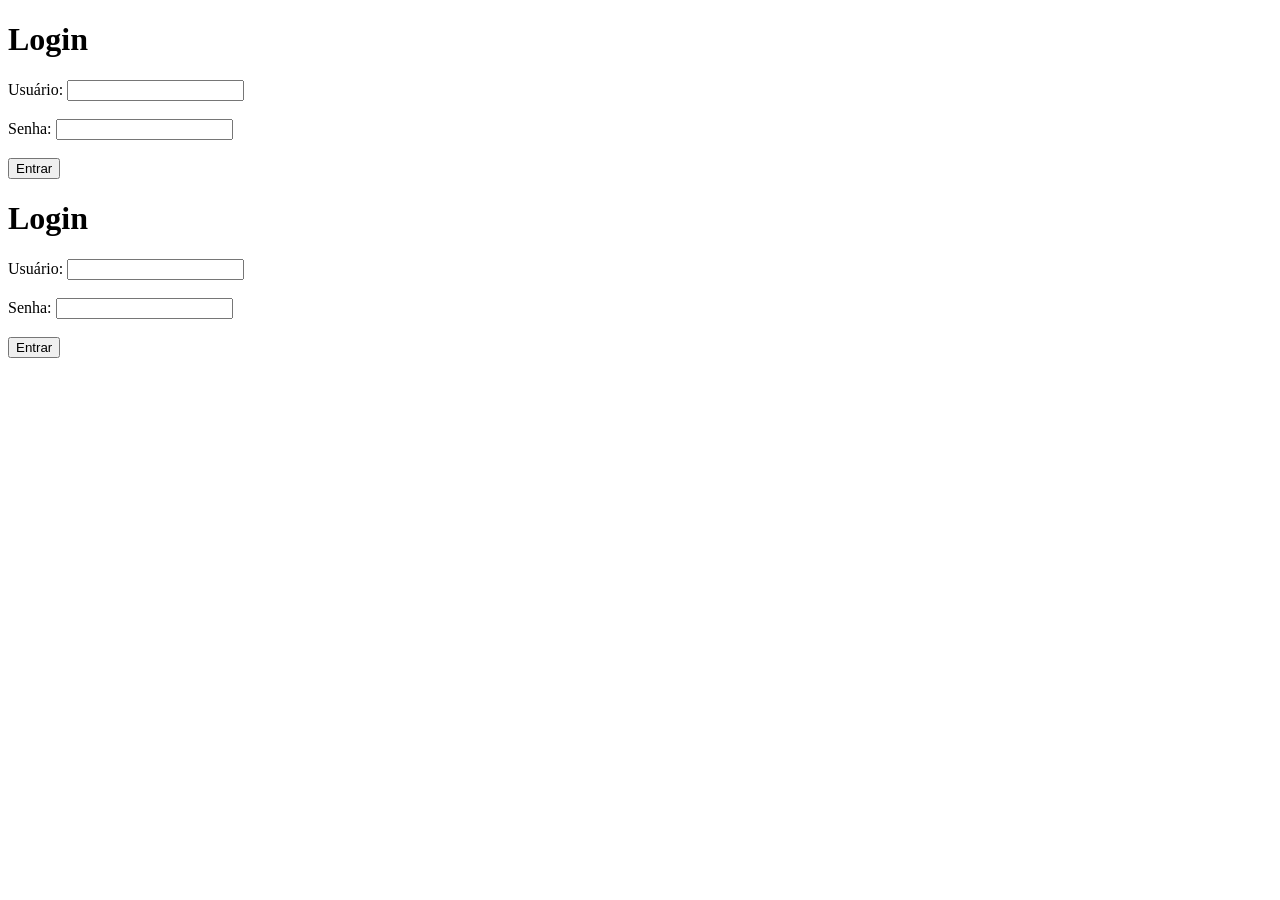
==== funcionario/Autenticação/login.html @ 24e92da8 "First commit" ====
<!DOCTYPE html>
<html lang="en">
<head>
    <meta charset="UTF-8">
    <meta name="viewport" content="width=device-width, initial-scale=1.0">
    <title>Login | Area do funcionario</title>
</head>
<body>
    <main>
        <h1>Login</h1>
        <form id="form-login"action="process_login.php" method="POST">
            <label for="username">Usuário:</label>
            <input type="text" id="username" name="username" required><br><br>

            <label for="password">Senha:</label>
            <input type="password" id="password" name="password" required><br><br>

            <input type="submit" value="Entrar">
        </form>
    </main>
</body>
</html><!DOCTYPE html>
<html lang="en">
<head>
    <meta charset="UTF-8">
    <meta name="viewport" content="width=device-width, initial-scale=1.0">
    <title>Login | Area do funcionario</title>
</head>
<body>
    <main>
        <h1>Login</h1>
        <form action="process_login.php" method="POST">
            <label for="username">Usuário:</label>
            <input type="text" id="username" name="username" required><br><br>

            <label for="password">Senha:</label>
            <input type="password" id="password" name="password" required><br><br>

            <input type="submit" value="Entrar">
        </form>
    </main>
</body>
</html>
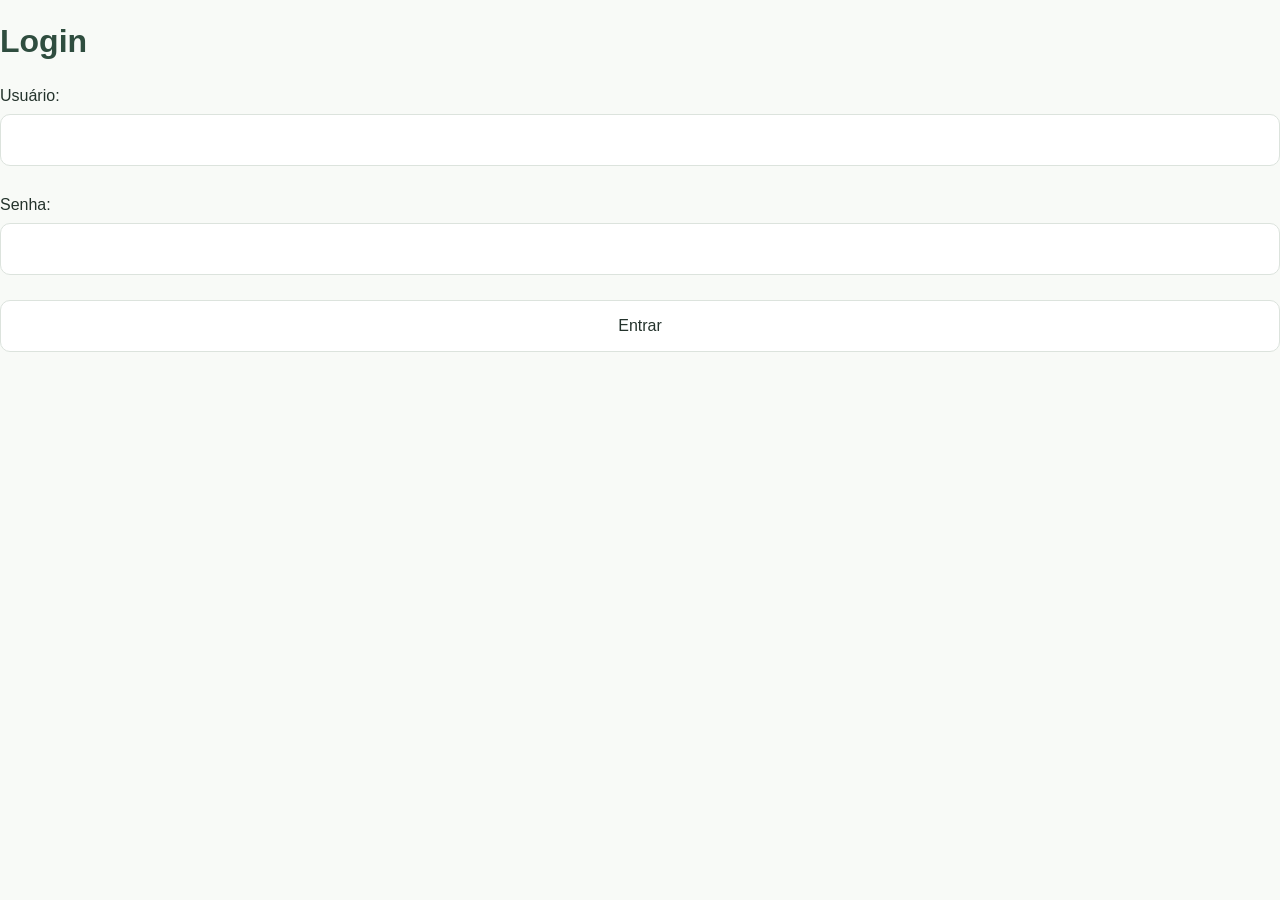
==== commit ad23759c: "pagina inicio e login" ====
--- a/funcionario/Autenticação/login.html
+++ b/funcionario/Autenticação/login.html
@@ -1,35 +1,16 @@
 <!DOCTYPE html>
-<html lang="en">
+<html lang="pt-BR">
 <head>
     <meta charset="UTF-8">
     <meta name="viewport" content="width=device-width, initial-scale=1.0">
     <title>Login | Area do funcionario</title>
+    <link rel="stylesheet" href="../../css/style.css">
+    <link rel="stylesheet" href="../../css/login.css">
 </head>
 <body>
     <main>
         <h1>Login</h1>
-        <form id="form-login"action="process_login.php" method="POST">
-            <label for="username">Usuário:</label>
-            <input type="text" id="username" name="username" required><br><br>
-
-            <label for="password">Senha:</label>
-            <input type="password" id="password" name="password" required><br><br>
-
-            <input type="submit" value="Entrar">
-        </form>
-    </main>
-</body>
-</html><!DOCTYPE html>
-<html lang="en">
-<head>
-    <meta charset="UTF-8">
-    <meta name="viewport" content="width=device-width, initial-scale=1.0">
-    <title>Login | Area do funcionario</title>
-</head>
-<body>
-    <main>
-        <h1>Login</h1>
-        <form action="process_login.php" method="POST">
+        <form id="form-login"action="" method="POST">
             <label for="username">Usuário:</label>
             <input type="text" id="username" name="username" required><br><br>
 
--- a/css/style.css
+++ b/css/style.css
@@ -0,0 +1,89 @@
+/* Identidade visual compartilhada */
+:root {
+    --fundo: #f8faf7;
+    --superficie: #ffffff;
+    --verde: #2f4d3f;
+    --texto: #24332c;
+    --texto-secundario: #69766f;
+    --selecionado: #dce8e0;
+    --apoio: #e7f0ea;
+    --borda: #dce3dd;
+}
+
+* {
+    box-sizing: border-box;
+}
+
+body {
+    margin: 0;
+    background: var(--fundo);
+    color: var(--texto);
+    font-family: "Inter", Arial, sans-serif;
+    font-size: 1rem;
+    line-height: 1.6;
+}
+
+h1, h2, h3 {
+    color: var(--verde);
+    line-height: 1.25;
+}
+
+p {
+    color: var(--texto-secundario);
+}
+
+a {
+    color: var(--verde);
+}
+
+button, input, select, textarea {
+    font: inherit;
+}
+
+/* Botões e links com aparência de botão */
+button,
+.botao {
+    display: inline-flex;
+    align-items: center;
+    justify-content: center;
+    min-height: 46px;
+    padding: 12px 20px;
+    border: 1px solid var(--verde);
+    border-radius: 12px;
+    background: var(--verde);
+    color: white;
+    text-decoration: none;
+    cursor: pointer;
+}
+
+button:hover,
+.botao:hover {
+    background: var(--texto);
+}
+
+:where(a, button, input, select, textarea):focus-visible {
+    outline: 3px solid var(--verde);
+    outline-offset: 3px;
+}
+
+/* Formulários */
+label {
+    display: block;
+    margin-bottom: 6px;
+    font-weight: 500;
+}
+
+input:not([type="checkbox"]):not([type="radio"]),
+select,
+textarea {
+    width: 100%;
+    padding: 12px;
+    border: 1px solid var(--borda);
+    border-radius: 10px;
+    background: var(--superficie);
+    color: var(--texto);
+}
+
+textarea {
+    resize: vertical;
+}
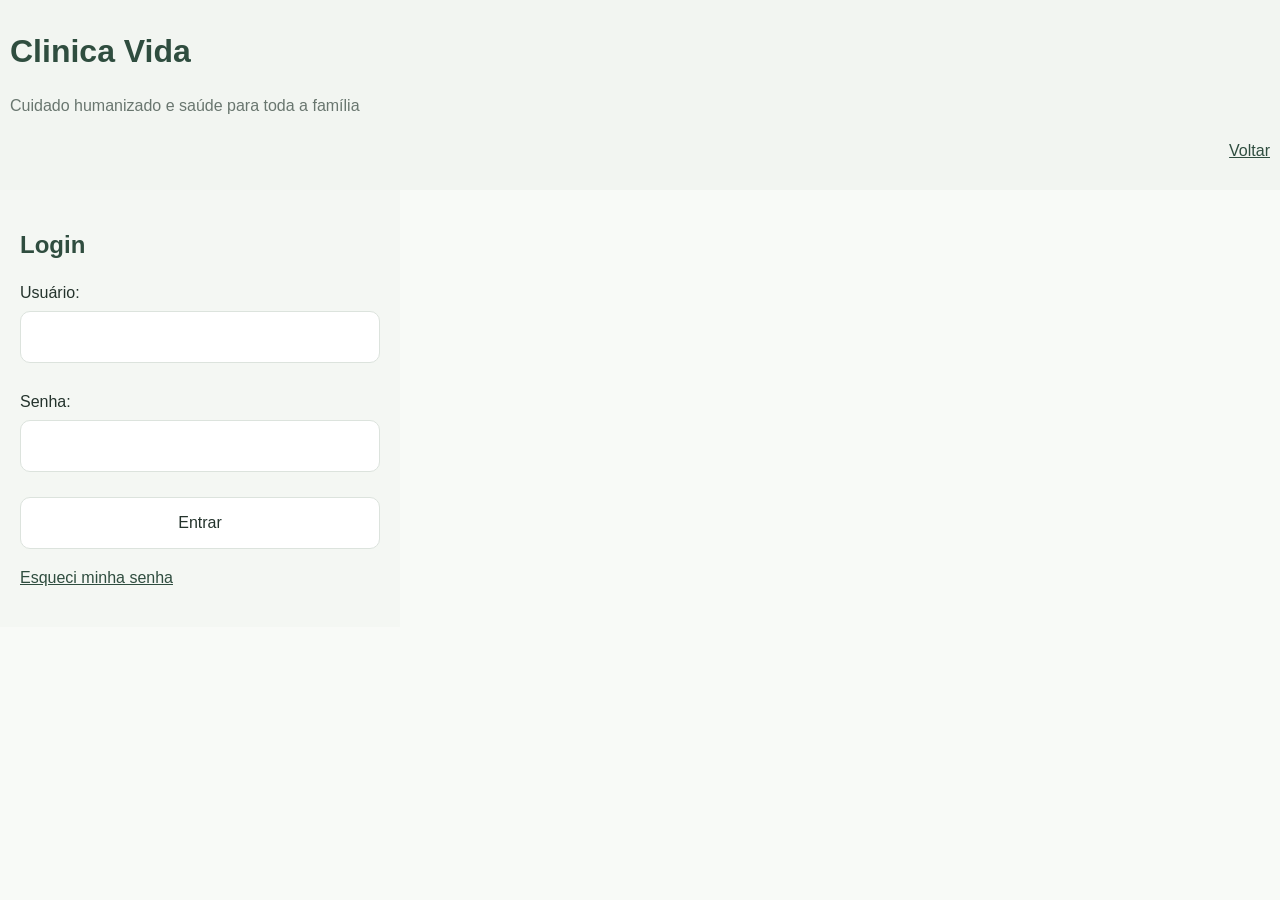
==== commit bf6ff673: "ajuste final" ====
--- a/funcionario/Autenticação/login.html
+++ b/funcionario/Autenticação/login.html
@@ -8,17 +8,30 @@
     <link rel="stylesheet" href="../../css/login.css">
 </head>
 <body>
+    <header class="cabeçalho">
+        <h1>Clinica Vida</h1>
+        <p>Cuidado humanizado e saúde para toda a família</p>
+        <nav id="nav-bar-login">
+            <ul>
+                <li><a href="../../index.html">Voltar</a></li>
+            </ul>
+        </nav>
+    </header>
     <main>
+        <section class="login-container">
         <h1>Login</h1>
         <form id="form-login"action="" method="POST">
             <label for="username">Usuário:</label>
             <input type="text" id="username" name="username" required><br><br>
 
             <label for="password">Senha:</label>
-            <input type="password" id="password" name="password" required><br><br>
+            <input type="password" id="password" name="password" required pattern="(?=.*[a-z])(?=.*[A-Z])(?=.*\d).{6,}"><br><br>
 
             <input type="submit" value="Entrar">
         </form>
+        <p id="error-message" style="color: red;"></p>
+        <p><a href="esqueci-senha.html">Esqueci minha senha</a></p>
+        </section>
     </main>
 </body>
 </html>
--- a/css/style.css
+++ b/css/style.css
@@ -58,7 +58,8 @@
 
 button:hover,
 .botao:hover {
-    background: var(--texto);
+    background: ;
+    colo
 }
 
 :where(a, button, input, select, textarea):focus-visible {
--- a/css/login.css
+++ b/css/login.css
@@ -0,0 +1,22 @@
+.login-container {
+  width: 100%;
+  max-width: 400px;
+  padding: 20px;
+  box-sizing: border-box;
+  background-color:#f2f5f198;
+  justify-content: center;
+  align-items: center;
+}
+  
+  .cabeçalho {
+    background-color:#f2f5f1;
+    padding: 10px;
+  }
+  .cabeçalho  ul {
+    display: flex;
+    justify-content: right;
+    gap: 24px;
+    list-style: none;
+    padding: 0;
+    margin-top: 20px;
+  }
